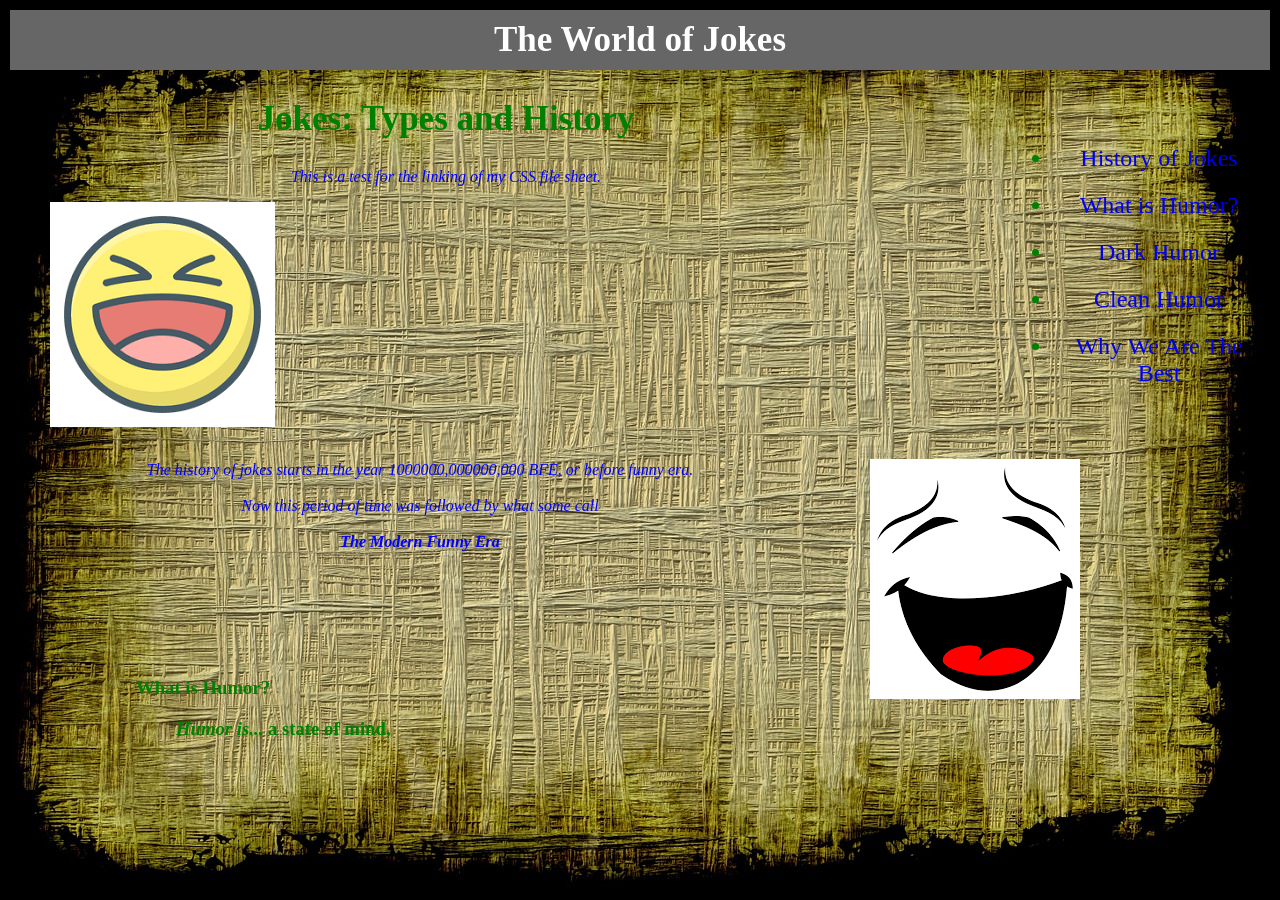
==== Website_for_Jokes/Jokewebsite.html @ 7f377d19 "Add files via upload" ====
<html>
<html lang="en">

<head>
	<meta charset="utf-8">
	<title>
		Jokes: Types and History
	</title>
	<link href="Jokewebsitecss.css" rel="stylesheet" type="text/css">

</head>

<body>
	<header>
<h1>The World of Jokes</h1>

	<main>
	<nav id="Tab-links">
		<ul>
		<li><a href="history-of-jokes">History of Jokes</a></li>
		<li><a href="What-is-Humor?">What is Humor?</a></li>
		<li><a href="Dark Humor">Dark Humor</a></li>
		<li><a href="Clean Humor">Clean Humor</a></li>
		<li><a href="We-are-better-than-everyone-else">Why We Are The Best</a></li>

	</ul>
	</nav>
</header>
<h2 class="type-and-history">Jokes: Types and History</h2>

<p> This is a test for the linking of my CSS file sheet.
<figure class="Laugh-cry-emoji">
	<img src="img/laughingimage.png" alt="laughing emoji">
</figure>

<figure class="Laugh-cry-emoji2">
	<img src="img/laughingimage2.png" alt="laughing emoji">
</figure>

</p>
<p id="history-of-jokes"> <br>The history of jokes starts in the year 1000000,000000,000 BFE, or before funny era.</br>
	<br> Now this period of time was followed by what some call</br>
	<br> <em><b>The Modern Funny Era</b></em>
</p>

<h3 class id ="h3">
	What is <underline>Humor</underline>?
	<ul>
	<i>Humor is...</i>
	a state of mind,</ul>
</h3>



	</main>
	<footer>

	</footer>
</body>
</html>
---- Website_for_Jokes/Jokewebsitecss.css ----
p {color: blue;
  font-style:
  italic;
  text-align: center;}

body{color: green;}
body{margin:10px;}
body {
  background-image: url(img/Papyrus_scroll.jpg);
  background-repeat: repeat;
  background-size: auto;
  margin-left: 10px
}

#history-of-jokes a: hover

#What-is-Humor? a:hover

.Laugh-cry-emoji{
  float: left;
  width:360px;}
  .Laugh-cry-emoji2{
    float: right;
    width:360px;}

h2 {font-size: 48px;}

#title{font-size: 10px;}

#Tab-links a:hover,
#Tab-links a:focus,
#Tab-links a:active {text-decoration:none;}
#Tab-links a,
#Tab-links a:visited {text-decoration:none;}
#Tab-links{font-size:1.5em}
#Tab-links {width: 20%;
padding: 5px;
display: inline;
float: left;
text-align: center;}

#Tab-links{
	float: right;
	margin-top: 1%;
	margin-left: 10%;
}
#Tab-links ul li {
	list-style-type: none: ;
	padding: 10px;
}
#Tab-links ul li a:hover,
#Tab-links ul li a:focus,
#Tab-links ul li a:active {
	color: #16f;
	border-bottom: 2px solid #39f;}
  title {
    position: fixed;
  }

h1 {
  background-color: #666;
  text-align: center;
  font-size: 35px;
  color: white;
  padding: 10px;
  position: relative;}

.type-and-history {
  text-align:center;
  font-size: 35px;
  color: green;}

  #h3
  {margin: 10%}
  {font-family: fantasy;
  align: right; color: orange;}
  i {font-family: fantasy}
  h3 {margin-left: 10px
  padding: 1%}
  h3 {}

  #Laugh-cry-emoji {
    position: fixed;
    }
  #Laugh-cry-emoji2 {
    position: absolute;}

  #history-of-jokes {
    width: : 50%;
  }
  #h3 {
    width: 50%;
  }
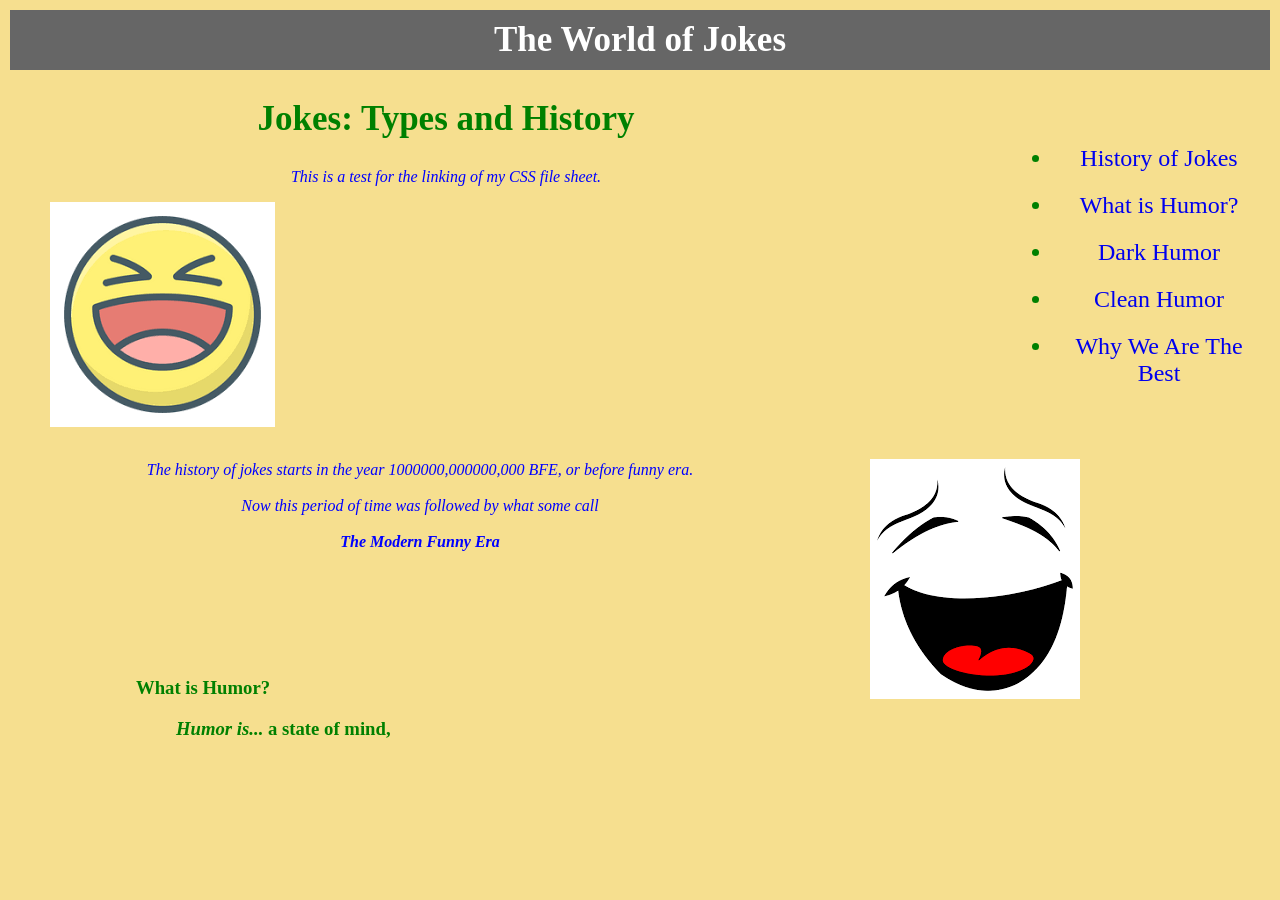
==== commit dc3fdc54: "Add files via upload" ====
--- a/Website_for_Jokes/Jokewebsite.html
+++ b/Website_for_Jokes/Jokewebsite.html
@@ -17,9 +17,9 @@
 	<main>
 	<nav id="Tab-links">
 		<ul>
-		<li><a href="history-of-jokes">History of Jokes</a></li>
-		<li><a href="What-is-Humor?">What is Humor?</a></li>
-		<li><a href="Dark Humor">Dark Humor</a></li>
+		<li><a href="history.html">History of Jokes</a></li>
+		<li><a href="whatishumor.html">What is Humor?</a></li>
+		<li><a href="darkhumor.html">Dark Humor</a></li>
 		<li><a href="Clean Humor">Clean Humor</a></li>
 		<li><a href="We-are-better-than-everyone-else">Why We Are The Best</a></li>
 
--- a/Website_for_Jokes/Jokewebsitecss.css
+++ b/Website_for_Jokes/Jokewebsitecss.css
@@ -6,7 +6,7 @@
 body{color: green;}
 body{margin:10px;}
 body {
-  background-image: url(img/Papyrus_scroll.jpg);
+  background-image: url(img/lancaster-yellow-swatch.jpg);
   background-repeat: repeat;
   background-size: auto;
   margin-left: 10px
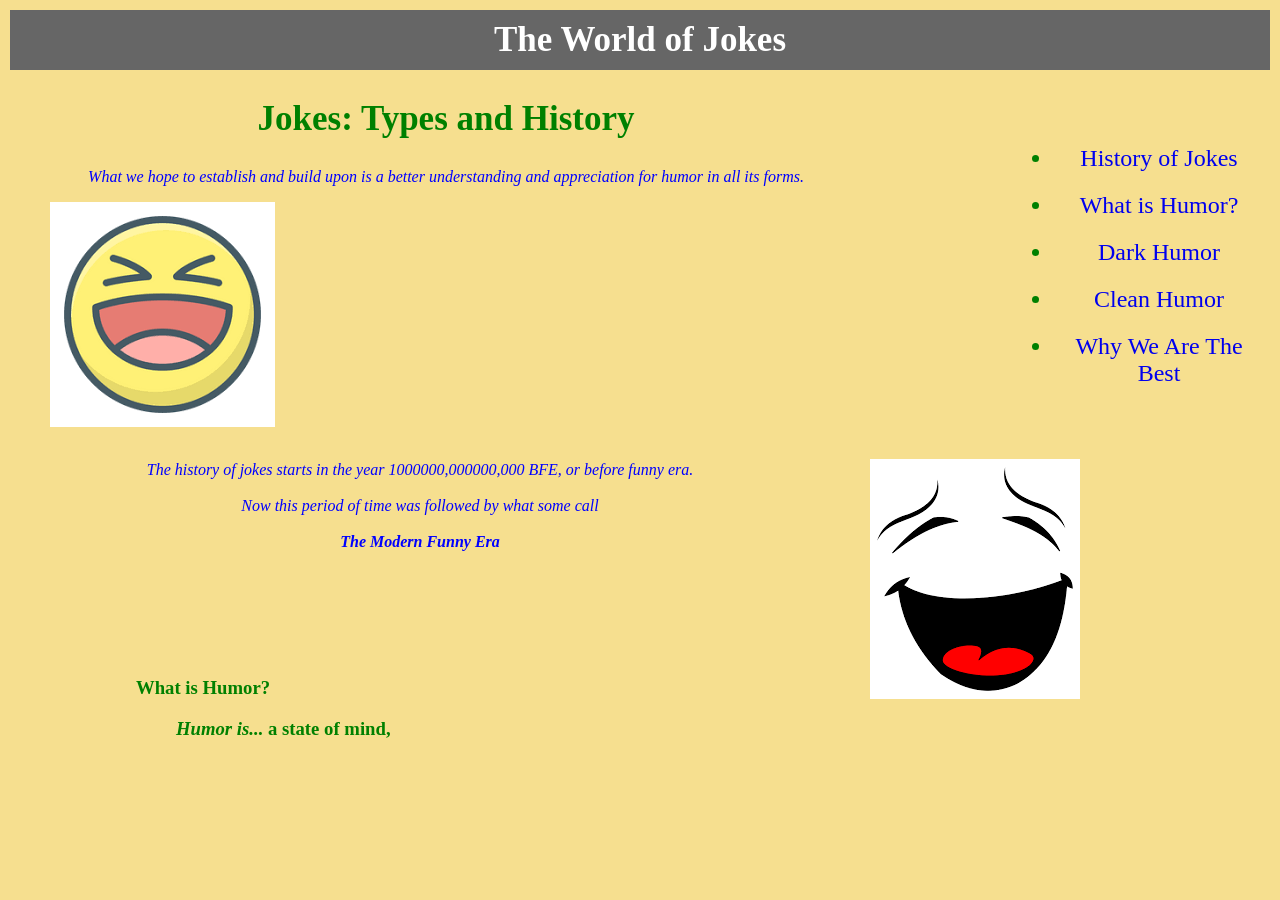
==== commit b063222b: "Add files via upload" ====
--- a/Website_for_Jokes/Jokewebsite.html
+++ b/Website_for_Jokes/Jokewebsite.html
@@ -28,7 +28,7 @@
 </header>
 <h2 class="type-and-history">Jokes: Types and History</h2>
 
-<p> This is a test for the linking of my CSS file sheet.
+<p> What we hope to establish and build upon is a better understanding and appreciation for humor in all its forms.
 <figure class="Laugh-cry-emoji">
 	<img src="img/laughingimage.png" alt="laughing emoji">
 </figure>
